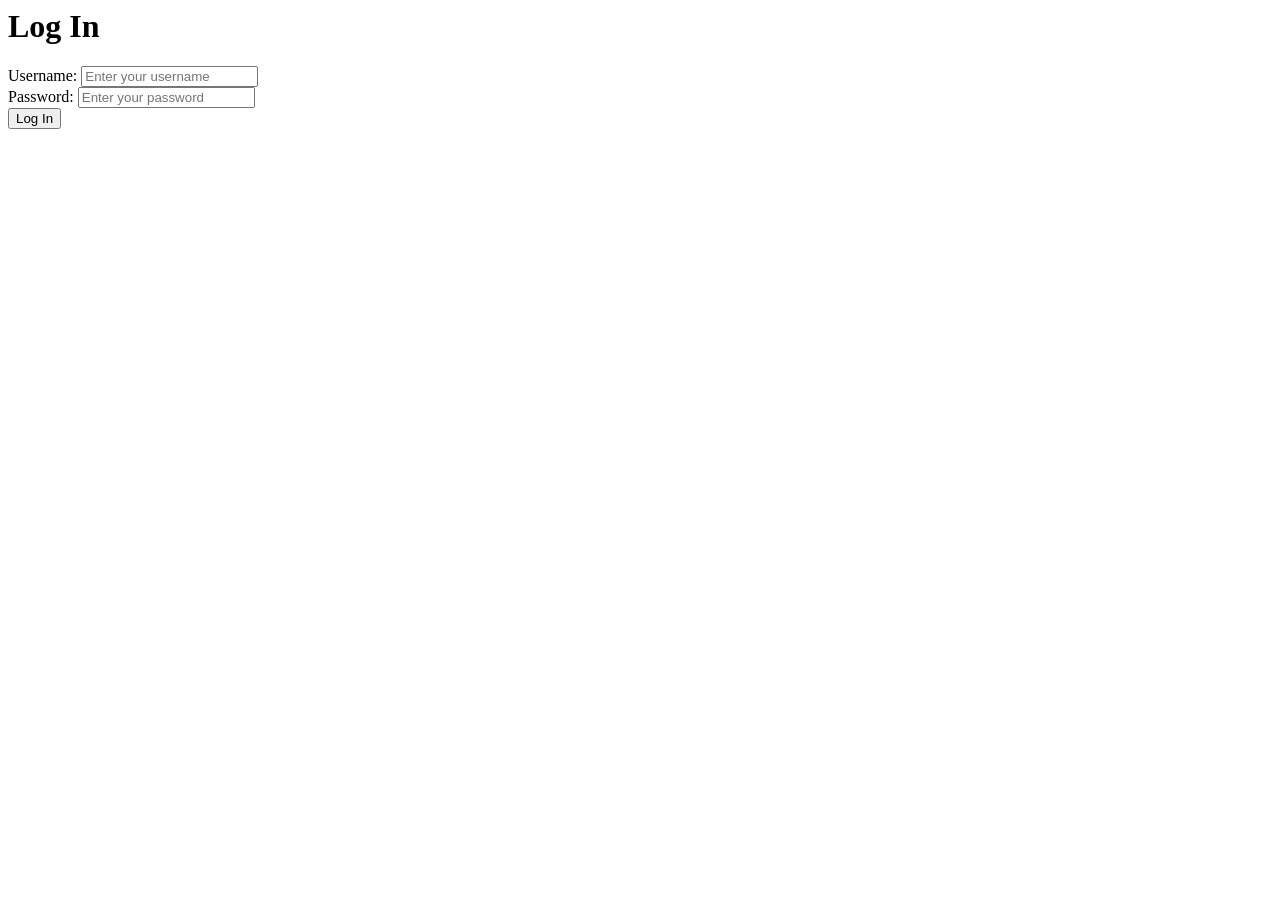
==== login.html @ 514d3661 "Add files via upload" ====
<html>
    <head></head>
    <body>
        <h1>Log In </h1>
        <label>Username:</label>
        <input type="text" id="username" name="username" placeholder="Enter your username">
        <br>
        <label>Password:</label>
        <input type="password" id="password" name="password" placeholder="Enter your password">
        <br>
        <button id="login-button">Log In</button>
    </body>
</html>
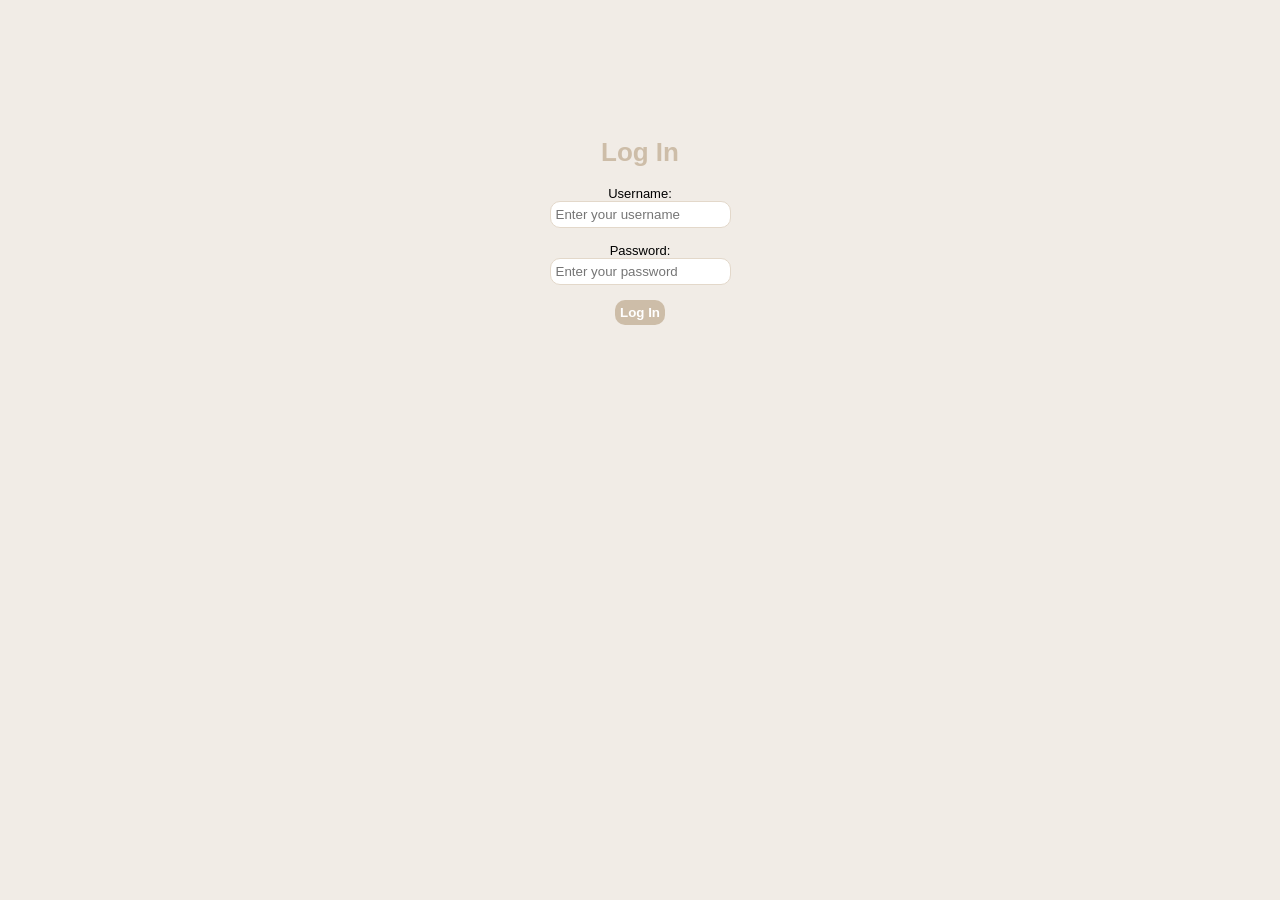
==== commit b0e70dd8: "signup logic patch" ====
--- a/login.html
+++ b/login.html
@@ -1,13 +1,34 @@
 <html>
-    <head></head>
+    <head>
+        <title>Vietty | sign in</title>
+        <link rel="stylesheet" href="styles.css">
+        <script src="login.js" defer></script>
+        <meta charset=”utf-8”>
+        <link rel="icon" href="images/Vietty_icon.png" type="image/x-icon">
+        
+
+        <!--FONTS-->
+        <link rel="preconnect" href="https://fonts.googleapis.com">
+        <link rel="preconnect" href="https://fonts.gstatic.com" crossorigin>
+        <link href="https://fonts.googleapis.com/css2?family=Rubik+Dirt&display=swap" rel="stylesheet">
+    </head>
     <body>
-        <h1>Log In </h1>
-        <label>Username:</label>
-        <input type="text" id="username" name="username" placeholder="Enter your username">
-        <br>
-        <label>Password:</label>
-        <input type="password" id="password" name="password" placeholder="Enter your password">
-        <br>
-        <button id="login-button">Log In</button>
+        <div class="logInPage">
+            <h1>Log In </h1>
+            <label>Username:</label>
+            <input type="text" id="usernameInput" name="username" placeholder="Enter your username" maxlength="20">
+            <br>
+            <label>Password:</label>
+            <input type="password" id="passwordInput" name="password" placeholder="Enter your password" maxlength="20">
+            <br>
+            <button id="login-button">Log In</button>
+
+            <div id="loginRequirements">
+                <p id="usernameRequirement"></p>
+                <p id="usernameRequirementValidity"></p>
+                <p id="passwordRequirement"></p>
+                <p id="passwordRequirementValidity"></p>
+            </div>
+        </div>
     </body>
 </html>
--- a/styles.css
+++ b/styles.css
@@ -0,0 +1,268 @@
+.header {
+  height: 60px;
+  width: 100%;
+  position: fixed;
+  background-color:#ebe4db;
+  position: fixed;
+  top: 0;
+  z-index: 100;
+  border-style: solid;
+  border-width: 1px;
+  border-color: #e3d8ca;
+
+}
+
+/* search bar */
+.search-bar {
+  background-color: #f1ece6;
+  border-radius: 50px;
+  margin-top: 10px;
+  margin-right: 35%;
+  margin-left: 35%;
+  display:flex;
+  align-items: center;
+  justify-content: flex-start;
+  border-style: solid;
+  border-width: 1px;
+  border-color: #e3d8ca;
+}
+
+.search-icon {
+  margin-right: 10px;
+  margin-left: 20px;
+}
+
+.search-input {
+	border: none;
+	outline: none;
+	background: transparent;
+	font-size: 17px;
+	padding: 10px;
+	justify-content: center;
+	flex: 1;
+	text-overflow: clip; /*makes it so it doesnt overflow the search containter*/
+	margin-right: 15px;
+	font-family:  system-ui, -apple-system, BlinkMacSystemFont, 'Segoe UI', Roboto, Oxygen, Ubuntu, Cantarell, 'Open Sans', 'Helvetica Neue', sans-serif;
+}
+
+.header-buttons {
+  display: flex;
+  align-items: center;
+  gap: 10px;
+  margin-left: 200px;
+}
+
+
+/* navigation side tab */
+
+.sidenav-items {
+  margin-top: 60px;
+}
+
+.sidenav-items a {
+  text-decoration: none;
+}
+
+.sidenav-item {
+  display: flex;
+  align-items: center; /* Center items vertically */
+  background-color: #ebe4db;
+  padding-top: 0px;
+  padding-bottom: 0px;
+  padding-left: 20px;
+  padding-right: 100px;
+  border-radius: 10px;
+  margin: 0px 5px 0px 5px;
+  border-width: 0;
+  animation: fadeInNavi 1s;
+}
+
+.sidenav-item img, .sidenav-item-current img {
+  margin-right: 12px; /* Space between icon and text */ 
+}
+
+.sidenav-item p ,.sidenav-item-current p{
+  color: black;
+  text-decoration: none;
+  font-size: 15px;
+  padding-left: 15px;
+  font-family: system-ui, -apple-system, BlinkMacSystemFont, 'Segoe UI', Roboto, Oxygen, Ubuntu, Cantarell, 'Open Sans', 'Helvetica Neue', sans-serif;
+}
+
+.sidenav-item:hover{
+  background-color: #0000000c;
+  transition: background-color 0.5s;
+  cursor: pointer;
+}
+
+.sidenav-item-current:hover{
+  background-color: #d6cdc2d1;
+  transition: background-color 0.5s;
+  cursor: pointer;
+}
+
+.sidenav-item-current {
+  display: flex;
+  align-items: center; /* Center items vertically */
+  background-color: #f1ece6;
+  padding-top: 0px;
+  padding-bottom: 0px;
+  padding-left: 20px;
+  padding-right: 100px;
+  border-radius: 20px;
+  margin: 0px 5px 0px 5px;
+  border-width: 0;
+  animation: fadeInNavi 1s;
+}
+
+.side-nav {
+/* !!! majority of the code below is from w3schools*/
+  height: 100%;
+  width: 14%;
+  position: fixed;
+  top: 0;
+  left: 0;
+  background-color: #ebe4db;
+  overflow-x: hidden;
+  z-index: 101;
+  border-style: solid;
+  border-width: 1px;
+  border-color: #e3d8ca;
+}
+
+
+/* feed */
+
+body {
+  background-color: #f1ece6;
+  font-family: Verdana, Geneva, Tahoma, sans-serif;
+  font-size: small;
+}
+
+.feed {
+  margin: px;
+  margin-top: 80px;
+  align-items: center;
+  font-family: system-ui, -apple-system, BlinkMacSystemFont, 'Segoe UI', Roboto, Oxygen, Ubuntu, Cantarell, 'Open Sans', 'Helvetica Neue', sans-serif;
+}
+
+.text-post-card {
+  background-color: #ebe4db;
+  padding: 20px 20px 15px 20px;
+  margin-left: 20%;
+  margin-right:20%;
+  margin-top: 20px;
+  border-radius: 20px;
+  flex-direction: row;
+  align-items: flex-start;
+  gap: 12px;
+  border-style: solid;
+  border-width: 1px;
+  border-color: #e3d8ca;
+  }
+
+
+  /* aside tab */
+.aside {
+  position: fixed;
+  top: 0;
+  right: 0;
+  width: 14%;
+  height: 100%;
+  background-color: #ebe4db;
+  padding: 20px;
+  z-index: 101;
+  overflow: scroll;  
+  border-style: solid;
+  border-width: 1px;
+  border-color: #e3d8ca;
+}
+
+.aside-item {
+  margin-top: 40px;
+  background-color: #f1ece6;
+  padding: 20px;
+  border-radius: 20px;
+  margin-bottom: 20px;
+  border-style: solid;
+  border-width: 1px;
+  border-color: #e3d8ca;
+}
+
+.aside-item h1 {
+  font-size: 18px;
+  margin-bottom: 10px;
+  font-family: system-ui, -apple-system, BlinkMacSystemFont, 'Segoe UI', Roboto, Oxygen, Ubuntu, Cantarell, 'Open Sans', 'Helvetica Neue', sans-serif;
+}
+
+.aside-item-container {
+  display: flex;
+  flex-direction: column;
+  align-items: center;
+  background-color: #ebe4db;
+  padding: 10px;
+  border-radius: 10px;
+  border-style: solid;
+  border-width: 1px;
+  border-color: #e3d8ca;
+}
+
+.aside-subject-item p {
+  text-decoration: none;
+}
+
+.aside-subject-item {
+  display: flex;
+  padding: 0px 30px 0px 30px;
+  align-items: center; /* Center items vertically */
+  background-color: #cdbda8;
+  border-radius: 10px;
+  margin: 0px 0px 10px 0px;
+  outline: none;
+  border-width: 0;
+  color: white;
+}
+
+input {
+  background-color: #ffffff;
+  padding: 5px;
+  border-radius: 10px;
+  border-width: 1px;
+  border-color: #e3d8ca;
+  border-style: solid;
+}
+
+button {
+  background-color: #cdbda8;
+  padding: 5px;
+  border-radius: 10px;
+  border-width: 0px;
+  border-color: #e3d8ca;
+  color: white;
+  font-weight: bold;
+}
+
+select {
+  background-color: #ffffff;
+  padding: 5px;
+  border-radius: 10px;
+  border-width: 1px;
+  border-color: #e3d8ca;
+}
+
+.signInPage,.logInPage {          
+    display: flex;
+    flex-direction: column; 
+    align-items: center;
+    padding: 20px;
+    border-radius: 8px;
+    margin: 100px;
+}
+
+h1 {
+  font-weight: bold;
+  color: #cdbda8;
+  font-family: Verdana, Geneva, Tahoma, sans-serif
+}
+
+
